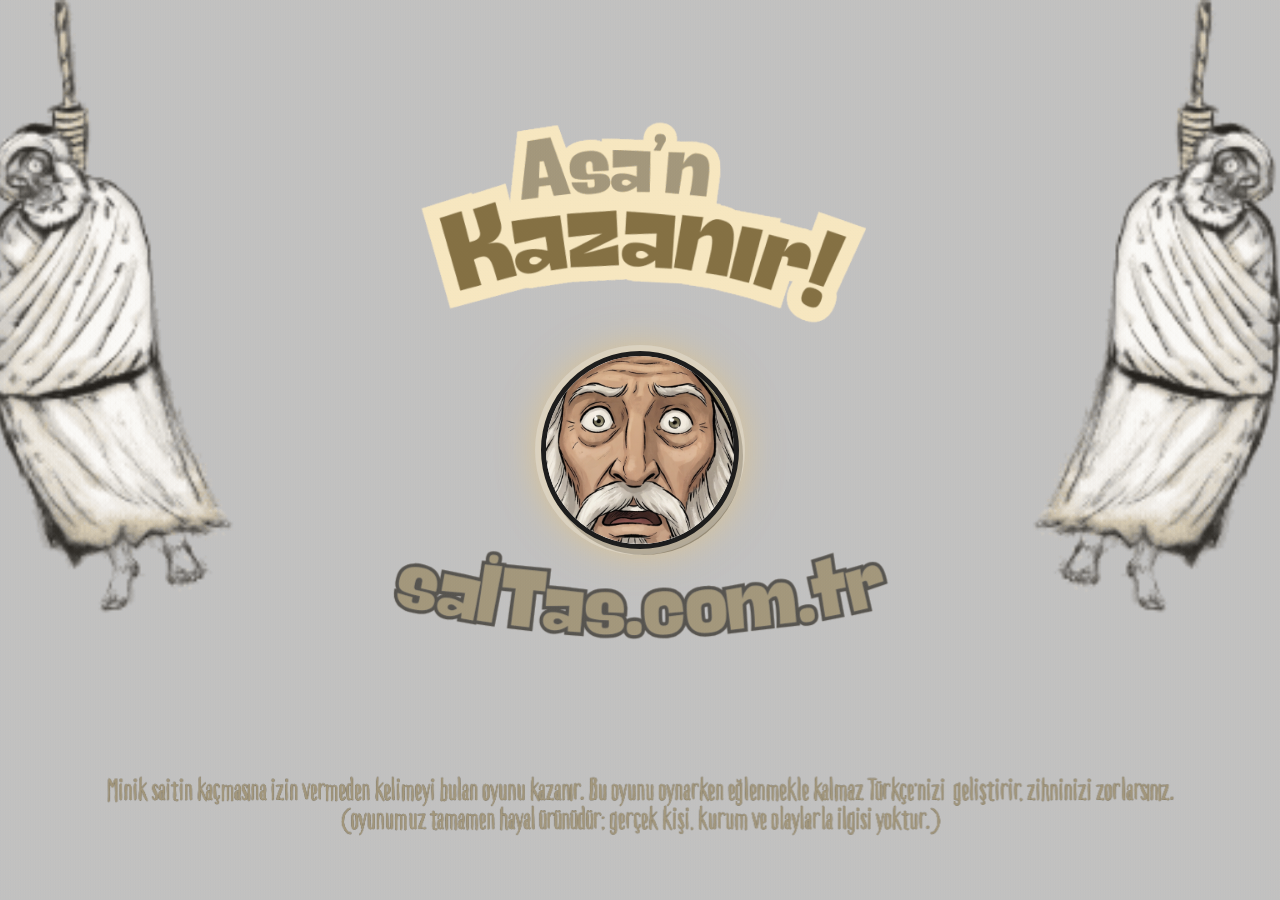
==== index.html @ ce89f60e "v1.6.0: Site dosyaları repo köküne taşındı, md dosyaları repodan çıkarıldı - public/ içeriği köke ta" ====
<!doctype html>
<html lang="tr" data-theme="dark">
<head>
  <meta charset="utf-8">
  <meta name="viewport" content="width=device-width, initial-scale=1, viewport-fit=cover">
  <!-- Güvenlik: sadece kendi dosyalarımız + Google Fonts. Satır içi script yok.
       (frame-ancestors meta'da çalışmaz; .htaccess başlığında tanımlı) -->
  <meta http-equiv="Content-Security-Policy"
        content="default-src 'self'; script-src 'self'; style-src 'self' https://fonts.googleapis.com; font-src 'self' https://fonts.gstatic.com; img-src 'self' data:; media-src 'self'; connect-src 'self'; object-src 'none'; base-uri 'self'; form-action 'self'">
  <meta name="referrer" content="no-referrer">
  <meta name="theme-color" content="#25352f">

  <!-- ================================================================
       SEKME / GOOGLE / PAYLAŞIM AYARLARI  (burayı sen düzenleyebilirsin)
       Google ve WhatsApp sayfadaki JavaScript'i çalıştırmaz; bu yüzden bu
       bilgiler config.js'te değil, burada durmak zorunda.
       Sadece content="..." ve href="..." içindeki metinleri değiştir.
       Ayrıntılı anlatım: GORSEL-REHBERI.md → "Sekme ve Google".
       ================================================================ -->

  <!-- 1) Sekmede ve Google sonucunda görünen başlık (en fazla ~60 karakter) -->
  <title>saİTas</title>

  <!-- 2) Google'da başlığın altında çıkan açıklama (en fazla ~155 karakter) -->
  <meta name="description" content="saİTas; Asanın kazandığı, adam asmacanın geliştirilmiş ve ücretsiz bir versiyonu.">

  <!-- 3) Sekme simgesi (favicon): kare, şeffaf PNG, 512×512 → images/favicon.png
          Kendi dosyanı koyunca alttaki iki satırı silip yorumdaki iki satırı aç. -->
  <link rel="icon" href="images/favicon.svg" type="image/svg+xml">
  <link rel="apple-touch-icon" href="images/favicon.svg">
  <!-- <link rel="icon" href="images/favicon.png" type="image/png"> -->
  <!-- <link rel="apple-touch-icon" href="images/favicon.png"> -->

  <!-- 4) WhatsApp / Facebook / X'te link paylaşınca çıkan kart.
          Görsel: 1200×630 PNG/JPG → images/paylasim.png
          Alan adı: saitas.com.tr (değişirse 3 yerde değiştir, https:// kalsın). -->
  <link rel="canonical" href="https://saitas.com.tr/">
  <meta property="og:type" content="website">
  <meta property="og:locale" content="tr_TR">
  <meta property="og:url" content="https://saitas.com.tr/">
  <meta property="og:title" content="saİTas">
  <meta property="og:description" content="saİTas; Asanın kazandığı, adam asmacanın geliştirilmiş ve ücretsiz bir versiyonu.">
  <meta property="og:image" content="https://saitas.com.tr/images/paylasim.png">
  <meta name="twitter:card" content="summary_large_image">
  <!-- ================================================================ -->

  <link rel="preconnect" href="https://fonts.googleapis.com">
  <link rel="preconnect" href="https://fonts.gstatic.com" crossorigin>
  <link rel="stylesheet" href="https://fonts.googleapis.com/css2?family=Kalam:wght@400;700&family=Patrick+Hand&display=swap">
  <link rel="stylesheet" href="css/style.css">

  <!-- Tema, sayfa çizilmeden önce uygulanır (göz kırpmayı önler) -->
  <script src="js/theme-init.js"></script>
  <script src="js/config.js" defer></script>
  <script src="js/util.js" defer></script>
  <script src="js/audio.js" defer></script>
  <script src="js/hangman.js" defer></script>
  <script src="js/game.js" defer></script>
</head>
<body>
  <!-- Ortak kalem / marker titreme filtreleri (klavye işaretleri ve ikonlar kullanır) -->
  <svg class="svg-defs" aria-hidden="true" focusable="false">
    <filter id="mk-rough" x="-20%" y="-20%" width="140%" height="140%">
      <feTurbulence type="fractalNoise" baseFrequency="0.035" numOctaves="2" seed="8"/>
      <feDisplacementMap in="SourceGraphic" scale="8"/>
    </filter>
    <filter id="ic-rough" x="-20%" y="-20%" width="140%" height="140%">
      <feTurbulence type="fractalNoise" baseFrequency="0.25" numOctaves="2" seed="4"/>
      <feDisplacementMap in="SourceGraphic" scale="1.1"/>
    </filter>
  </svg>

  <!-- ================= ÜST BANNER ================= -->
  <header class="banner" id="banner">
    <img class="banner-logo" id="logo" alt="Adam Asmaca logosu">
  </header>

  <!-- Sağ üst: ses + tema -->
  <div class="top-controls" id="top-controls">
    <!-- Ses modu: data-mode = all | fx | mute → CSS ilgili ikonu gösterir -->
    <button type="button" class="round-btn sound-btn" id="btn-sound" data-mode="all" aria-label="Ses modu">
      <svg class="round-btn-icon icon-all" viewBox="0 0 24 24" aria-hidden="true">
        <path d="M3.5 9.3h3.8l4.6-4v13.4l-4.6-4H3.5z"/>
        <path d="M15.3 9.2c1.3 1.6 1.3 4 0 5.6M18 6.6c2.6 3 2.6 7.8 0 10.8"/>
      </svg>
      <svg class="round-btn-icon icon-fx" viewBox="0 0 24 24" aria-hidden="true">
        <path d="M6 16.6V11a6 6 0 0 1 12-.1v5.7l1.6 1.6H4.4z"/>
        <path d="M10 20.6c.6 1.2 3.4 1.2 4 0M12 3.2v1.6"/>
      </svg>
      <svg class="round-btn-icon icon-mute" viewBox="0 0 24 24" aria-hidden="true">
        <path d="M3.5 9.3h3.8l4.6-4v13.4l-4.6-4H3.5z"/>
        <path d="M15.6 9.4l5 5.2M20.6 9.3l-5 5.3"/>
      </svg>
    </button>
    <button type="button" class="round-btn theme-btn" id="btn-theme" aria-label="Temayı değiştir">
      <svg class="round-btn-icon theme-icon-sun" viewBox="0 0 24 24" aria-hidden="true">
        <path d="M12 7.6c2.6-.1 4.5 2 4.4 4.5-.1 2.5-2.1 4.4-4.5 4.3-2.5-.1-4.3-2.1-4.2-4.5.1-2.4 2-4.2 4.6-4.1"/>
        <path d="M12 2.4v2.4M12.1 19.2v2.4M2.4 12h2.4M19.2 12.1h2.4M5.2 5.3l1.7 1.7M17.1 17l1.7 1.8M5.2 18.8 7 17.1M17 7l1.8-1.8"/>
      </svg>
      <svg class="round-btn-icon theme-icon-moon" viewBox="0 0 24 24" aria-hidden="true">
        <path d="M19.8 14.6c-4.9 1.9-10.4-1.6-10.6-6.9-.1-1.5.2-2.8.8-3.9-4.4 1.2-6.9 5.6-5.9 9.9 1.1 4.6 5.8 7.4 10.3 6.2 2.5-.7 4.4-2.6 5.4-5.3z"/>
      </svg>
    </button>
  </div>

  <!-- ================= OYUN ================= -->
  <main class="game" id="game" aria-label="Adam asmaca oyunu">
    <section class="panel panel-anim" aria-label="Adam asmaca animasyonu">
      <div class="hangman" id="hangman"></div>
      <!-- Hata sayısı sadece ekran okuyucular için (görselden zaten anlaşılıyor) -->
      <p class="sr-only" id="error-count" aria-live="polite">Hata: 0 / 6</p>
    </section>

    <div class="right-col">
      <section class="panel panel-keys" aria-label="Klavye">
        <div class="keyboard" id="keyboard" role="group" aria-label="Harf klavyesi"></div>
      </section>

      <section class="panel panel-word" aria-label="Kelime ve tahmin">
        <div class="word" id="word" aria-label="Gizli kelime"></div>

        <form class="guess" id="guess-form" autocomplete="off" novalidate>
          <label class="sr-only" for="guess-input">Kelime tahmini</label>
          <input class="guess-input" id="guess-input" type="text" inputmode="text"
                 maxlength="10" spellcheck="false" autocapitalize="characters" autocorrect="off"
                 placeholder="Kelimeyi tahmin et…">
          <button type="submit" class="sketch-btn guess-btn" id="guess-btn">Tahmin Et</button>
        </form>
        <p class="guess-hint" id="guess-hint" aria-live="polite"></p>

        <div class="wrong-guesses">
          <h3 class="wrong-title">Yanlış Tahminler</h3>
          <ul class="wrong-list" id="wrong-list" aria-live="polite"></ul>
        </div>
      </section>
    </div>
  </main>

  <!-- Sabit alt butonlar -->
  <button type="button" class="sketch-btn corner-btn corner-left" id="btn-rules">Kurallar</button>
  <button type="button" class="sketch-btn corner-btn corner-right" id="btn-restart">Yeniden Başlat</button>

  <!-- Uyarı balonu -->
  <div class="toast" id="toast" role="status" aria-live="polite" hidden>
    <span class="toast-text" id="toast-text"></span>
    <button type="button" class="toast-close" id="toast-close" aria-label="Uyarıyı kapat">✕</button>
  </div>

  <!-- ================= GİRİŞ EKRANI ================= -->
  <div class="intro" id="intro">
    <img class="intro-bg" id="intro-bg" alt="" aria-hidden="true">
    <button type="button" class="intro-btn" id="intro-btn" aria-label="Oyunu başlat">
      <img class="intro-btn-img" id="intro-btn-img" alt="">
    </button>
  </div>

  <!-- ================= SONUÇ EKRANI ================= -->
  <div class="result" id="result" role="dialog" aria-modal="true" aria-labelledby="result-word" hidden>
    <div class="result-inner">
      <img class="result-gif" id="result-gif" alt="">
      <p class="result-word" id="result-word"></p>
      <button type="button" class="sketch-btn result-btn" id="result-restart">Yeniden Başlat</button>
    </div>
  </div>

  <!-- ================= KURALLAR ================= -->
  <div class="modal" id="rules-modal" role="dialog" aria-modal="true" aria-labelledby="rules-title" hidden>
    <div class="modal-card">
      <h2 class="modal-title" id="rules-title">Kurallar</h2>
      <div class="rules-content" id="rules-content">Yükleniyor…</div>
      <button type="button" class="sketch-btn modal-close" id="rules-close">Kapat</button>
    </div>
  </div>

  <noscript><p class="noscript">Bu oyun için JavaScript'in açık olması gerekir.</p></noscript>
</body>
</html>
---- css/style.css ----
/* ==========================================================================
   style.css – Adam Asmaca (cartoon / kalem çizimi teması)
   Bölümler: 1 Tema değişkenleri · 2 Temel · 3 Ortak bileşenler · 4 Banner ve
   üst butonlar · 5 Oyun düzeni · 6 Animasyon · 7 Klavye · 8 Kelime ve tahmin ·
   9 Alt butonlar · 10 Giriş · 11 Sonuç · 12 Kurallar · 13 Mobil · 14 Hareket azaltma
   ========================================================================== */

/* === 1. TEMA DEĞİŞKENLERİ =============================================== */
:root {
  /* Açık tema: buruşuk kâğıt + siyah kalem */
  --bg: #efeee9;
  --ink: #1d1d1d;
  --ink-soft: #5d5d5a;
  --panel-bg: rgba(255, 255, 255, 0.35);
  --card-bg: #f7f6f2;
  --green: #1d8a4e;
  --red: #d5323e;
  --accent: #ffb547;             /* turuncu buton */
  --accent-2: #5daeff;           /* mavi buton */
  --glow-1: rgba(255, 166, 40, 0.5);
  --glow-2: rgba(70, 150, 255, 0.5);
  --btn-text: #1d1d1d;
  --sound-bg: #ffffff;           /* ses butonu = temanın tonu */
  --sound-fg: #1d1d1d;
  --theme-bg: #2e2e2e;           /* tema butonu = zıttı */
  --theme-fg: #ffffff;
  --shadow: rgba(0, 0, 0, 0.18);
  --texture:
    url("data:image/svg+xml;utf8,<svg xmlns='http://www.w3.org/2000/svg' width='220' height='220'><filter id='n'><feTurbulence type='fractalNoise' baseFrequency='.85' numOctaves='2' stitchTiles='stitch'/><feColorMatrix values='0 0 0 0 0  0 0 0 0 0  0 0 0 0 0  0 0 0 .07 0'/></filter><rect width='100%25' height='100%25' filter='url(%23n)'/></svg>"),
    radial-gradient(ellipse at 20% 15%, rgba(255, 255, 255, 0.7), transparent 55%),
    radial-gradient(ellipse at 85% 70%, rgba(0, 0, 0, 0.05), transparent 50%),
    radial-gradient(ellipse at 60% 30%, rgba(0, 0, 0, 0.035), transparent 40%);

  /* Ölçüler (masaüstü) */
  --banner-h: 10vh;
  --edge: clamp(12px, 2vw, 28px);
  --gap: clamp(10px, 1.6vw, 22px);
  --round-size: clamp(40px, 6.2vh, 58px);
  --corner-w: clamp(140px, 15vw, 220px);
  --corner-h: clamp(44px, 6.4vh, 60px);
  --corner-fs: clamp(16px, 1.5vw, 22px);
  --key-w: clamp(40px, 4.3vw, 66px);
  --key-h: clamp(40px, 6.6vh, 66px);
  --key-fs: clamp(22px, 2.7vw, 40px);
  --slot-w: clamp(28px, 3.6vw, 58px);
  --slot-h: clamp(40px, 7vh, 70px);
  --slot-fs: clamp(24px, 3vw, 46px);
  --title-fs: clamp(13px, 1.25vw, 18px);
  --wobble: 18px 6px 20px 5px / 5px 20px 6px 18px;
  --wobble-sm: 12px 4px 13px 3px / 3px 13px 4px 12px;
  --t: 0.3s;

  --font-head: 'Kalam', 'Comic Sans MS', 'Chalkboard SE', cursive;
  --font-body: 'Patrick Hand', 'Comic Sans MS', 'Chalkboard SE', cursive;
  color-scheme: light;
}

/* Koyu tema: kara tahta + tebeşir (varsayılan) */
:root[data-theme="dark"] {
  --bg: #26352f;
  --ink: #f1eee3;
  --ink-soft: #b5c0b6;
  --panel-bg: rgba(255, 255, 255, 0.035);
  --card-bg: #2c3d36;
  --green: #86e7a8;
  --red: #ff8585;
  --accent: #f7c35a;
  --accent-2: #7fbeff;
  --glow-1: rgba(247, 195, 90, 0.35);
  --glow-2: rgba(127, 190, 255, 0.35);
  --btn-text: #1d1d1d;
  --sound-bg: #3b3f3d;
  --sound-fg: #f1eee3;
  --theme-bg: #ffffff;
  --theme-fg: #1d1d1d;
  --shadow: rgba(0, 0, 0, 0.35);
  --texture:
    url("data:image/svg+xml;utf8,<svg xmlns='http://www.w3.org/2000/svg' width='220' height='220'><filter id='n'><feTurbulence type='fractalNoise' baseFrequency='.8' numOctaves='2' stitchTiles='stitch'/><feColorMatrix values='0 0 0 0 1  0 0 0 0 1  0 0 0 0 1  0 0 0 .05 0'/></filter><rect width='100%25' height='100%25' filter='url(%23n)'/></svg>"),
    radial-gradient(ellipse at 25% 20%, rgba(255, 255, 255, 0.07), transparent 50%),
    radial-gradient(ellipse at 75% 75%, rgba(255, 255, 255, 0.05), transparent 45%),
    radial-gradient(ellipse at 50% 50%, transparent 55%, rgba(0, 0, 0, 0.35));
  color-scheme: dark;
}

/* === 2. TEMEL ============================================================ */
*, *::before, *::after { box-sizing: border-box; }

html { -webkit-text-size-adjust: 100%; }

body {
  margin: 0;
  min-height: 100vh;
  min-height: 100dvh;
  background-color: var(--bg);
  background-image: var(--texture);
  background-attachment: fixed;
  color: var(--ink);
  font-family: var(--font-body);
  font-size: clamp(16px, 1.2vw, 20px);
  line-height: 1.4;
  overflow-x: hidden;
  transition: background-color var(--t), color var(--t);
}

/* Özel arka plan (config.js → BACKGROUNDS); yoksa temanın dokusu kalır */
:root:not([data-theme="dark"]) { --bg-img: var(--bg-img-light); }
:root[data-theme="dark"] { --bg-img: var(--bg-img-dark); }
:root[data-bg-light]:not([data-theme="dark"]) body,
:root[data-bg-dark][data-theme="dark"] body {
  background-image: var(--bg-img);
  background-size: cover;
  background-position: center;
  background-repeat: no-repeat;
}
button, input { font: inherit; color: inherit; }
button { cursor: pointer; -webkit-tap-highlight-color: transparent; }
img { max-width: 100%; }
[hidden] { display: none !important; }

.sr-only {
  position: absolute; width: 1px; height: 1px; padding: 0; margin: -1px;
  overflow: hidden; clip: rect(0 0 0 0); white-space: nowrap; border: 0;
}

:focus-visible {
  outline: 3px dashed var(--accent-2);
  outline-offset: 3px;
}

.noscript { padding: 2rem; text-align: center; font-size: 1.3rem; }

/* === 3. ORTAK BİLEŞENLER ================================================ */

/* Kalemle çizilmiş bölme: kalın titrek kenar */
.panel {
  position: relative;
  background: var(--panel-bg);
  border: 3px solid var(--ink);
  border-radius: var(--wobble);
  padding: clamp(8px, 1.2vw, 18px);
  transition: background-color var(--t), border-color var(--t);
}

/* Paylaşılan SVG filtre tanımları görünmez */
.svg-defs { position: absolute; width: 0; height: 0; overflow: hidden; }

/* Fotoğraftaki "HEMEN OYNA" tarzı buton */
.sketch-btn {
  position: relative;
  display: inline-flex;
  align-items: center;
  justify-content: center;
  padding: 0.35em 1em;
  border: 4px solid var(--ink);
  border-radius: 10px 6px 11px 5px / 5px 11px 6px 10px;
  background: var(--accent);
  color: var(--btn-text);
  font-family: var(--font-head);
  font-weight: 700;
  letter-spacing: 0.04em;
  line-height: 1.1;
  white-space: nowrap;
  box-shadow: 0 0 22px var(--glow-1), 3px 4px 0 var(--shadow);
  transition: transform 0.15s ease, box-shadow 0.15s ease, background-color var(--t), border-color var(--t);
}
.sketch-btn:hover { transform: translateY(-2px) rotate(-0.6deg); }
.sketch-btn:active { transform: translateY(1px); box-shadow: 0 0 12px var(--glow-1), 1px 1px 0 var(--shadow); }
.sketch-btn.is-blue { background: var(--accent-2); box-shadow: 0 0 22px var(--glow-2), 3px 4px 0 var(--shadow); }

/* === 4. BANNER VE ÜST BUTONLAR ========================================== */
/* Banner 3 sütun: [sol boşluk | logo | sağ boşluk (en az butonlar kadar)].
   Yer varsa iki boşluk eşit → logo sayfanın tam ortasında.
   Yer daralınca önce sol boşluk küçülür → logo KÜÇÜLMEDEN sola kayar,
   sağ üst butonlarla asla çakışmaz. */
.banner {
  --banner-reserve: calc(var(--round-size) * 2 + 10px + var(--edge) + 10px);
  height: var(--banner-h);
  min-height: 48px;
  width: 100%;
  display: grid;
  grid-template-columns: minmax(var(--edge), 1fr) auto minmax(var(--banner-reserve), 1fr);
  grid-template-rows: 100%;
  align-items: center;
  padding: 4px 0;
  transition: opacity var(--t);
}
/* Logo her zaman banner yüksekliğinde (oranı korunur). Sadece ekran logodan
   bile darsa (çok küçük telefon) mecburen küçülür. */
.banner-logo {
  grid-column: 2;
  display: block;
  height: 100%;
  width: auto;
  max-width: calc(100vw - var(--edge) - var(--banner-reserve));
  object-fit: contain;
}
/* Logo dosyası bulunamazsa gösterilen yazı */
.banner-fallback {
  grid-column: 2;
  font-family: var(--font-head);
  font-weight: 700;
  font-size: clamp(20px, 4.5vh, 44px);
  letter-spacing: 0.12em;
  white-space: nowrap;
}

.top-controls {
  position: fixed;
  z-index: 20;
  top: max(24px, calc(var(--banner-h) / 2));
  right: var(--edge);
  display: flex;
  gap: 10px;
  transform: translateY(-50%);
  transition: opacity var(--t), visibility var(--t);
}

/* Ses / tema: Kurallar ve Yeniden Başlat ile aynı el çizimi buton dili */
.round-btn {
  position: relative;
  width: var(--round-size);
  height: var(--round-size);
  border: 4px solid var(--ink);
  border-radius: 12px 7px 13px 6px / 6px 13px 7px 12px;
  display: grid;
  place-items: center;
  padding: 0;
  transition: transform 0.18s ease, background-color var(--t), color var(--t), border-color var(--t), opacity var(--t);
}
.round-btn:nth-child(2) { border-radius: 7px 13px 6px 12px / 12px 6px 13px 7px; }
/* Büyürken merkezden büyür → dikey hiza bozulmaz */
.round-btn:hover { transform: scale(1.1) rotate(-3deg); }
.round-btn:active { transform: scale(0.95); }
/* Görünenden geniş dokunma alanı */
.round-btn::after { content: ''; position: absolute; inset: -5px; }

.round-btn-icon {
  width: 64%;
  height: 64%;
  fill: none;
  stroke: currentColor;
  stroke-width: 2.3;
  stroke-linecap: round;
  stroke-linejoin: round;
  filter: url(#ic-rough);
  overflow: visible;
}

.sound-btn {
  background: var(--sound-bg);
  color: var(--sound-fg);
  box-shadow: 0 0 18px var(--glow-2), 3px 4px 0 var(--shadow);
}
.sound-btn.is-mute { opacity: 0.55; }
.sound-btn:not([data-mode="all"]) .icon-all,
.sound-btn:not([data-mode="fx"]) .icon-fx,
.sound-btn:not([data-mode="mute"]) .icon-mute { display: none; }

.theme-btn {
  background: var(--theme-bg);
  color: var(--theme-fg);
  box-shadow: 0 0 18px var(--glow-1), 3px 4px 0 var(--shadow);
}
/* Koyu temadayken güneş (açığa geç), açık temadayken ay (koyuya geç) */
:root[data-theme="dark"] .theme-icon-moon,
:root:not([data-theme="dark"]) .theme-icon-sun { display: none; }

/* === 5. OYUN DÜZENİ ====================================================== */
.game {
  display: grid;
  grid-template-columns: minmax(240px, 36%) 1fr;
  gap: var(--gap);
  padding: var(--gap) var(--edge) calc(var(--corner-h) + var(--edge) * 2);
  min-height: calc(100dvh - max(48px, var(--banner-h)));
  transition: opacity var(--t), visibility var(--t);
}

.right-col {
  display: flex;
  flex-direction: column;
  gap: var(--gap);
  min-width: 0;
}

.panel-anim {
  display: flex;
  flex-direction: column;
  min-height: 0;
}

.panel-word {
  flex: 1;
  display: flex;
  flex-direction: column;
  align-items: center;
  justify-content: center;
  gap: clamp(6px, 1.4vh, 16px);
}

/* === 6. ANİMASYON ======================================================== */
.hangman {
  position: relative;
  flex: 1;
  min-height: 0;
  display: flex;
  align-items: flex-end;
  justify-content: center;
}

/* Mutlak konum: SVG kendi doğal yüksekliğiyle bölmeyi büyütmesin */
.hm-svg { position: absolute; inset: 0; width: 100%; height: 100%; overflow: visible; }

.hm-stroke {
  fill: none;
  stroke: var(--ink);
  stroke-width: 4.5;
  stroke-linecap: round;
  stroke-linejoin: round;
  stroke-dasharray: 1 2;          /* pathLength=1 → çizilme animasyonu */
  stroke-dashoffset: 1;
  transition: stroke-dashoffset var(--hm-ms, 550ms) cubic-bezier(.55, .1, .35, 1) var(--hm-delay, 0ms),
              stroke var(--t);
}
.hm-stroke.is-drawn,
.hm-scene.is-drawn .hm-stroke { stroke-dashoffset: 0; }
.hm-part { stroke-width: 4; }

/* İp + adam: ipin darağacına bağlandığı nokta (170,59) etrafında sallanır.
   Açıyı hangman.js verir (hata sayısıyla artar, config.js → HANGMAN.sway). */
.hm-swing {
  transform-box: view-box;
  transform-origin: 170px 59px;
}

/* frames modu */
.hm-frame {
  position: absolute;
  inset: 0;
  width: 100%;
  height: 100%;
  object-fit: contain;
  opacity: 0;
  transition: opacity var(--hm-ms, 550ms) ease;
}
.hm-frame.is-active { opacity: 1; }

/* sequence ve video modu: bölmeyi doldurur, oranı korur */
.hm-seq,
.hm-video {
  position: absolute;
  inset: 0;
  width: 100%;
  height: 100%;
  object-fit: contain;
}

/* sprite modu: kare oranında, bölmeye sığan kutu; darağacı ve adam üst üste.
   container-type → kutu bölmenin hem enine hem boyuna göre küçülür (cqw/cqh) */
.hangman[data-mode="sprite"] { container-type: size; }
.hm-stage {
  position: absolute;
  left: 50%;
  bottom: 0;
  width: min(100cqw, calc(100cqh * var(--hm-ratio, 0.75)));
  aspect-ratio: var(--hm-ratio, 0.75);
  transform: translateX(-50%);
}
.hm-gallows,
.hm-man {
  position: absolute;
  inset: 0;
  width: 100%;
  height: 100%;
}
.hm-gallows { object-fit: fill; }
.hm-man {
  background-repeat: no-repeat;
  will-change: transform;
}

/* config.js → HANGMAN.invertInDark: koyu temada siyah çizgi → beyaz */
:root[data-theme="dark"] .hangman.hm-invert > * { filter: invert(1) hue-rotate(180deg); }

/* === 7. KLAVYE =========================================================== */
.keyboard {
  display: flex;
  flex-wrap: wrap;
  justify-content: center;
  gap: clamp(2px, 0.5vw, 8px) clamp(2px, 0.6vw, 10px);
}

.key {
  position: relative;
  width: var(--key-w);
  height: var(--key-h);
  padding: 0;
  border: 0;
  background: none;
  border-radius: 50%;
  font-family: var(--font-body);
  font-size: var(--key-fs);
  line-height: 1;
  transition: transform 0.15s ease;
}
.key:hover:not(:disabled) { transform: translateY(-4px) rotate(-3deg); }
.key:active:not(:disabled) { transform: translateY(0) scale(0.92); }
.key:disabled { cursor: default; }

.key-letter { position: relative; z-index: 1; transition: opacity var(--t); }
.key.is-used .key-letter { opacity: 0.55; }

.key-mark {
  position: absolute;
  inset: -8%;
  width: 116%;
  height: 116%;
  overflow: visible;
  pointer-events: none;
}
/* Marker darbesi: kalın, yuvarlak uçlu, hafif şeffaf (mürekkep hissi) */
.key-mark path {
  fill: none;
  stroke-width: 8.5;
  stroke-linecap: round;
  stroke-linejoin: round;
  stroke-opacity: 0.85;
  stroke-dasharray: 1 2;
  stroke-dashoffset: 1;
  transition: stroke-dashoffset 0.38s cubic-bezier(.5, .1, .4, 1);
}
.key-mark .mk-x { stroke-width: 8; }
.key-mark .mk-circle { stroke: var(--green); }
.key-mark .mk-x { stroke: var(--red); }
.key-mark .mk-x2 { transition-delay: 0.15s; }
.key.is-correct .mk-circle,
.key.is-wrong .mk-x { stroke-dashoffset: 0; }

/* === 8. KELİME VE TAHMİN ================================================= */
.word {
  display: flex;
  flex-wrap: nowrap;
  justify-content: center;
  gap: clamp(4px, 0.9vw, 14px);
  max-width: 100%;
}

.slot {
  position: relative;
  width: var(--slot-w);
  height: var(--slot-h);
  display: flex;
  align-items: flex-end;
  justify-content: center;
  padding-bottom: 10px;
  font-family: var(--font-head);
  font-weight: 700;
  font-size: var(--slot-fs);
  line-height: 1;
}
/* El çizimi alt çizgi (renk temadan gelir, şekil maskeden) */
.slot::after {
  content: '';
  position: absolute;
  left: 0;
  right: 0;
  bottom: 0;
  height: 9px;
  background: var(--ink);
  -webkit-mask: url("data:image/svg+xml;utf8,<svg xmlns='http://www.w3.org/2000/svg' viewBox='0 0 100 12' preserveAspectRatio='none'><path d='M3 7 C 22 4, 40 9, 60 6 S 88 5, 97 7' stroke='black' stroke-width='4.5' fill='none' stroke-linecap='round'/></svg>") center / 100% 100% no-repeat;
          mask: url("data:image/svg+xml;utf8,<svg xmlns='http://www.w3.org/2000/svg' viewBox='0 0 100 12' preserveAspectRatio='none'><path d='M3 7 C 22 4, 40 9, 60 6 S 88 5, 97 7' stroke='black' stroke-width='4.5' fill='none' stroke-linecap='round'/></svg>") center / 100% 100% no-repeat;
  transition: background-color var(--t);
}
.slot:nth-child(even)::after { transform: scaleX(-1); }

.slot-letter {
  opacity: 0;
  transform: translateY(10px) scale(0.5) rotate(-8deg);
  transition: opacity 0.3s ease, transform 0.35s cubic-bezier(.3, 1.6, .5, 1);
}
.slot.is-open .slot-letter { opacity: 1; transform: none; }

.guess {
  display: flex;
  gap: 10px;
  width: min(100%, 520px);
}
.guess-input {
  flex: 1;
  min-width: 0;
  height: clamp(42px, 6vh, 54px);
  padding: 0 14px;
  border: 3px solid var(--ink);
  border-radius: var(--wobble-sm);
  background: var(--panel-bg);
  font-family: var(--font-body);
  font-size: clamp(18px, 1.6vw, 24px);
  letter-spacing: 0.12em;
  text-transform: uppercase;          /* lang="tr" → i → İ doğru */
  transition: border-color var(--t), background-color var(--t);
}
.guess-input::placeholder { color: var(--ink-soft); letter-spacing: 0.02em; text-transform: none; opacity: 1; }
.guess-input:focus { outline: none; border-color: var(--accent-2); }
.guess-btn {
  height: clamp(42px, 6vh, 54px);
  font-size: clamp(16px, 1.4vw, 21px);
  border-width: 3px;
}

.guess-hint {
  margin: 0;
  min-height: 1.2em;
  font-size: 0.9em;
  color: var(--red);
  text-align: center;
}
.guess-hint:empty { min-height: 0; }

.wrong-guesses {
  display: flex;
  flex-wrap: wrap;
  align-items: center;
  justify-content: center;
  gap: 6px 10px;
  max-width: 100%;
}
.wrong-title {
  margin: 0;
  font-family: var(--font-head);
  font-size: var(--title-fs);
  font-weight: 700;
  color: var(--ink-soft);
}
.wrong-list {
  list-style: none;
  margin: 0;
  padding: 0;
  display: flex;
  flex-wrap: wrap;
  justify-content: center;
  gap: 6px;
}
.wrong-list:empty::before { content: '—'; color: var(--ink-soft); }
.wrong-list li {
  padding: 1px 10px;
  border: 2px solid var(--red);
  border-radius: var(--wobble-sm);
  color: var(--red);
  font-size: 0.95em;
  letter-spacing: 0.06em;
  text-decoration: line-through;
  text-decoration-thickness: 2px;
  animation: pop-in 0.3s cubic-bezier(.3, 1.6, .5, 1);
}
@keyframes pop-in {
  from { transform: scale(0.4) rotate(-6deg); opacity: 0; }
  to { transform: none; opacity: 1; }
}

/* Uyarı balonu */
.toast {
  position: fixed;
  z-index: 30;
  top: calc(max(48px, var(--banner-h)) + 8px);
  left: 50%;
  transform: translateX(-50%);
  display: flex;
  align-items: center;
  gap: 10px;
  max-width: min(92vw, 560px);
  padding: 8px 12px 8px 16px;
  background: var(--card-bg);
  border: 3px solid var(--red);
  border-radius: var(--wobble-sm);
  box-shadow: 3px 4px 0 var(--shadow);
  animation: pop-in 0.3s ease;
}
.toast-close {
  flex: none;
  width: 32px;
  height: 32px;
  border: 0;
  background: none;
  font-size: 18px;
}

/* === 9. ALT SABİT BUTONLAR ============================================== */
.corner-btn {
  position: fixed;
  z-index: 20;
  bottom: var(--edge);
  width: var(--corner-w);
  height: var(--corner-h);
  font-size: var(--corner-fs);
  transition: transform 0.15s ease, opacity var(--t), visibility var(--t), background-color var(--t);
}
.corner-left { left: var(--edge); background: var(--accent-2); box-shadow: 0 0 22px var(--glow-2), 3px 4px 0 var(--shadow); }
.corner-right { right: var(--edge); }

/* Sonuç ekranı açıkken oyun ekranındaki her şey gizli ve etkisiz */
body.is-over .banner,
body.is-over .game,
body.is-over .top-controls,
body.is-over .corner-btn,
body.is-over .toast {
  opacity: 0;
  visibility: hidden;
  pointer-events: none;
}

/* === 10. GİRİŞ EKRANI =================================================== */
.intro {
  position: fixed;
  inset: 0;
  z-index: 60;
  display: grid;
  place-items: center;
  background: #111;
  transition: opacity 0.5s ease, visibility 0.5s ease;
}
.intro.is-leaving { opacity: 0; visibility: hidden; }
.intro-bg {
  position: absolute;
  inset: 0;
  width: 100%;
  height: 100%;
  max-width: none;
  object-fit: cover;
}
/* Görsellere karartma / soldurma uygulanmaz; gerekirse görselin kendisi soldurulur */
.intro-btn {
  position: relative;
  /* Boyut, arka plan görselinin ekranda kapladığı yüksekliğe bağlı:
     cover ile görsel yüksekliği = max(ekran yüksekliği, ekran genişliği × 9/16).
     --intro-btn-ratio: bu yüksekliğin ne kadarını kaplasın (0.22 = %22).
     Arka plan görselindeki yazılar arasındaki boşluğa göre ayarlanır. */
  --intro-btn-ratio: 0.22;
  width: max(110px, calc(max(100vh, 56.25vw) * var(--intro-btn-ratio)));
  width: max(110px, calc(max(100dvh, 56.25vw) * var(--intro-btn-ratio)));
  aspect-ratio: 1;
  border-radius: 50%;
  border: 5px solid #1d1d1d;
  background: #fff;
  display: grid;
  place-items: center;
  padding: 0;
  overflow: hidden;
  box-shadow: 0 0 0 6px rgba(255, 255, 255, 0.25), 0 0 40px rgba(255, 200, 90, 0.55), 4px 6px 0 rgba(0, 0, 0, 0.35);
  transition: transform 0.2s ease;
  animation: intro-bob 2.8s ease-in-out infinite;
}
.intro-btn:hover { transform: scale(1.07) rotate(-3deg); }
/* Görsel daireyi tamamen kaplar; köşeleri daire dışında kalıp kırpılır */
.intro-btn-img {
  display: block;
  width: 100%;
  height: 100%;
  max-width: none;
  object-fit: cover;
}
@keyframes intro-bob {
  0%, 100% { translate: 0 0; }
  50% { translate: 0 -6px; }
}

/* === 11. SONUÇ EKRANI =================================================== */
.result {
  position: fixed;
  inset: 0;
  z-index: 50;
  display: grid;
  place-items: center;
  padding: 16px;
  background: #000;
  opacity: 0;
  transition: opacity 0.45s ease;
}
.result.is-visible { opacity: 1; }
.result-inner {
  display: flex;
  flex-direction: column;
  align-items: center;
  gap: clamp(10px, 2.4vh, 24px);
  max-width: 100%;
}
.result-gif {
  width: auto;
  max-width: min(800px, 90vw);
  max-height: 55vh;
  max-height: 55dvh;
  border-radius: var(--wobble);
  transform: scale(0.82);
  opacity: 0;
  transition: transform 0.6s cubic-bezier(.3, 1.3, .5, 1), opacity 0.5s ease;
}
.result-word {
  margin: 0;
  font-family: var(--font-head);
  font-weight: 700;
  font-size: clamp(24px, 4.6vw, 50px);
  letter-spacing: 0.14em;
  line-height: 1.4;          /* İ, Ö, Ü noktaları görselin üstüne binmesin */
  padding-top: 0.15em;
  text-align: center;
  word-break: break-all;
  text-shadow: 3px 3px 0 rgba(0, 0, 0, 0.6);
}
.result-word.is-win { color: #86e7a8; }
.result-word.is-lose { color: #ff8585; }
.result-btn {
  height: clamp(48px, 7vh, 62px);
  font-size: clamp(18px, 2vw, 26px);
  padding: 0 1.4em;
  border-color: #1d1d1d;
}
.result-word,
.result-btn {
  opacity: 0;
  transform: translateY(26px);
  transition: transform 0.5s ease, opacity 0.5s ease;
}
.result.is-visible .result-gif { transform: scale(1); opacity: 1; transition-delay: 0.1s; }
.result.is-visible .result-word { transform: none; opacity: 1; transition-delay: 0.35s; }
.result.is-visible .result-btn { transform: none; opacity: 1; transition-delay: 0.55s; }
.result.is-visible .result-btn:hover { transform: translateY(-2px) rotate(-0.6deg); transition-delay: 0s; }

/* === 12. KURALLAR PENCERESİ ============================================= */
.modal {
  position: fixed;
  inset: 0;
  z-index: 45;
  display: grid;
  place-items: center;
  padding: 16px;
  background: rgba(0, 0, 0, 0.7);
  opacity: 0;
  transition: opacity 0.3s ease;
}
.modal.is-open { opacity: 1; }
.modal-card {
  display: flex;
  flex-direction: column;
  width: min(640px, 100%);
  max-height: 86vh;
  max-height: 86dvh;
  padding: clamp(16px, 3vw, 30px);
  background-color: var(--card-bg);
  background-image: var(--texture);
  color: var(--ink);
  border: 4px solid var(--ink);
  border-radius: var(--wobble);
  box-shadow: 6px 8px 0 rgba(0, 0, 0, 0.35);
  transform: translateY(24px) scale(0.94) rotate(-1deg);
  transition: transform 0.35s cubic-bezier(.3, 1.4, .5, 1);
}
.modal.is-open .modal-card { transform: none; }
.modal-title {
  margin: 0 0 10px;
  font-family: var(--font-head);
  font-size: clamp(26px, 3vw, 36px);
  text-align: center;
}
.rules-content {
  flex: 1;
  min-height: 0;
  overflow-y: auto;
  overscroll-behavior: contain;
  padding-right: 6px;
  font-size: clamp(17px, 1.3vw, 20px);
}
.rules-content p { margin: 0 0 0.8em; }
.rules-content h3, .rules-content h4, .rules-content h5 { font-family: var(--font-head); margin: 0.6em 0 0.3em; }
.rules-content ul { margin: 0 0 0.8em; padding-left: 1.3em; }
.rules-content strong { color: var(--accent); }
:root:not([data-theme="dark"]) .rules-content strong { color: #b4560a; }
.rules-error { color: var(--red); }
.modal-close {
  align-self: center;
  margin-top: 14px;
  height: 48px;
  font-size: 20px;
  padding: 0 1.6em;
}

/* === 13. MOBİL ========================================================== */

/* Telefon / tablet dikey: tek sütun, her şey mümkün olduğunca tek ekranda */
@media (orientation: portrait) and (max-width: 900px) {
  :root {
    --banner-h: 8vh;
    --edge: 12px;
    --gap: 8px;
    --round-size: 42px;
    --corner-w: calc(50vw - 18px);
    --corner-h: 46px;
    --corner-fs: 17px;
    --key-w: clamp(36px, 10.4vw, 52px);
    --key-h: clamp(40px, 5.6vh, 52px);
    --key-fs: clamp(22px, 6.4vw, 32px);
    --slot-w: clamp(22px, 7.4vw, 50px);
    --slot-h: clamp(36px, 6vh, 56px);
    --slot-fs: clamp(22px, 6.6vw, 38px);
    --title-fs: 13px;
  }
  .corner-btn { max-width: 260px; }
  .banner { min-height: 50px; }
  .top-controls { top: max(25px, calc(var(--banner-h) / 2)); }
  .game {
    grid-template-columns: 1fr;
    /* Animasyon en az ~24dvh, ekranda boş yer kalırsa onu doldurur */
    grid-template-rows: minmax(clamp(110px, 21dvh, 300px), 1fr) auto;
    min-height: calc(100dvh - max(50px, var(--banner-h)));
    padding-top: 8px;
    padding-bottom: calc(var(--corner-h) + var(--edge) * 2);
  }
  .panel { padding: 6px 8px 8px; }
  .panel-anim { max-height: 46dvh; }
  .panel-word { gap: 6px; }
  .guess-input, .guess-btn { height: 42px; }
}

/* Telefon yatay: iki sütun korunur, her şey küçülür, banner incelir */
@media (orientation: landscape) and (max-height: 540px) {
  :root {
    --banner-h: 10vh;
    --edge: 10px;
    --gap: 6px;
    --round-size: 36px;
    --corner-w: clamp(120px, 20vw, 170px);
    --corner-h: 38px;
    --corner-fs: 15px;
    --key-w: clamp(32px, 4.6vw, 44px);
    --key-h: clamp(32px, 8.6vh, 42px);
    --key-fs: clamp(19px, 2.8vw, 26px);
    --slot-w: clamp(20px, 3.4vw, 40px);
    --slot-h: clamp(30px, 9vh, 44px);
    --slot-fs: clamp(19px, 3.2vw, 30px);
    --title-fs: 12px;
  }
  .banner { min-height: 40px; padding-top: 2px; padding-bottom: 2px; }
  .top-controls { top: max(20px, calc(var(--banner-h) / 2)); }
  .game {
    grid-template-columns: minmax(150px, 30%) 1fr;
    min-height: calc(100dvh - max(40px, var(--banner-h)));
    padding-top: 6px;
  }
  .panel { padding: 4px 8px 6px; }
  .panel-word { gap: 4px; }
  .guess-input, .guess-btn { height: 36px; }
  .guess-input { font-size: 17px; }
  .guess-btn { font-size: 15px; }
  .slot { padding-bottom: 7px; }
  .slot::after { height: 7px; }
  .wrong-list li { font-size: 0.85em; }
}

/* Çok dar ekran (≤ 360px) */
@media (max-width: 360px) {
  :root { --corner-fs: 15px; }
  .guess-btn { padding: 0 0.6em; }
}

/* === 14. HAREKET AZALTMA =================================================
   Windows'ta "Animasyon efektleri" kapalıysa tarayıcı bu sorguyu tetikler.
   Oyunun geri bildirim animasyonları (çizim, daire/çarpı, sonuç ekranı) kısa ve
   oyunun parçası olduğu için KAPATILMAZ; sadece sürekli dönen süs hareketleri durur. */
@media (prefers-reduced-motion: reduce) {
  .intro-btn { animation: none; }
}
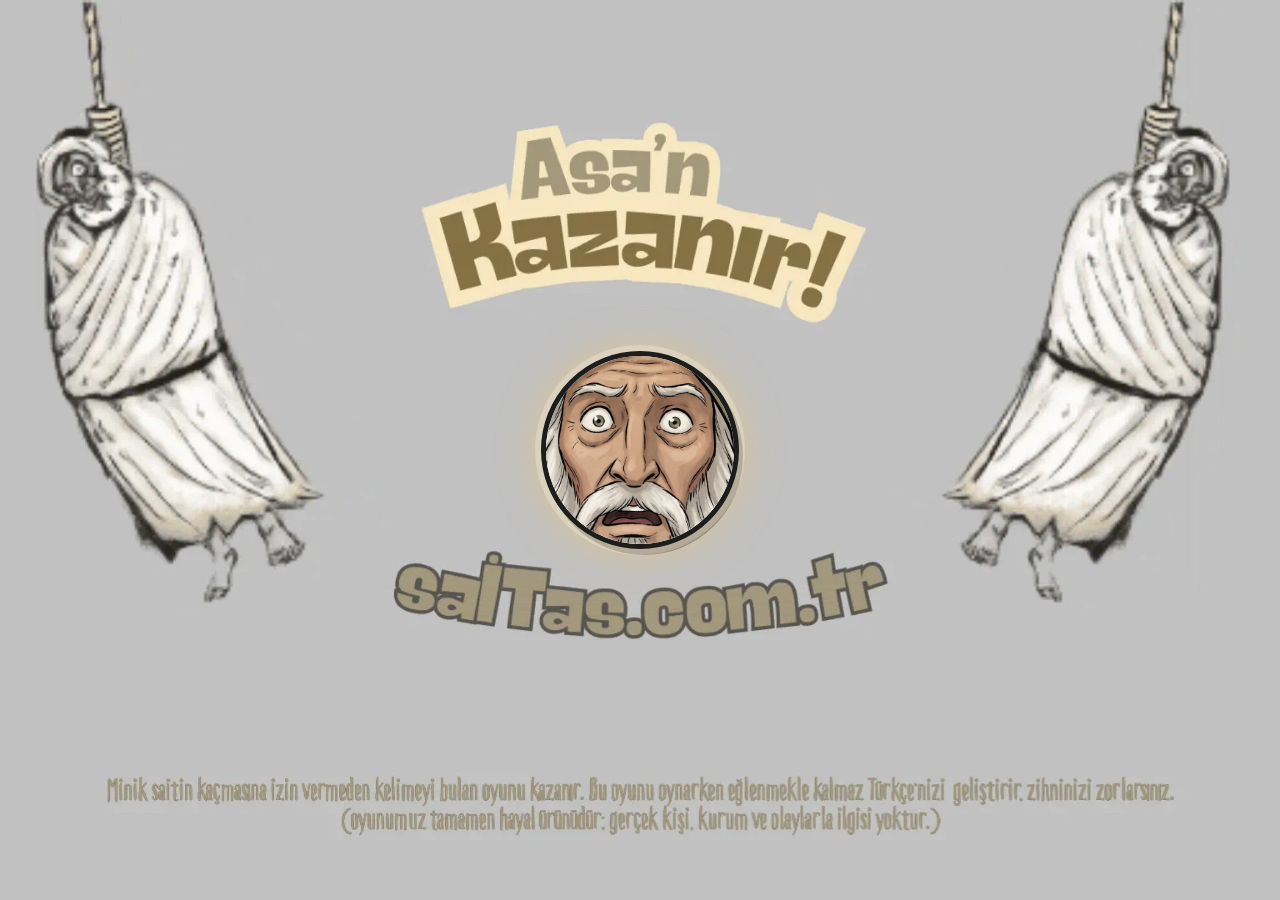
==== commit ac916080: "v1.11.0: Öneri kutusu, %30 tahmin cezası, hızlı gezgin, kalem kaydırma çubuğu - Sağ üstte öneri kutu" ====
--- a/index.html
+++ b/index.html
@@ -55,6 +55,7 @@
   <script src="js/util.js" defer></script>
   <script src="js/audio.js" defer></script>
   <script src="js/hangman.js" defer></script>
+  <script src="js/tour.js" defer></script>
   <script src="js/game.js" defer></script>
 </head>
 <body>
@@ -75,7 +76,7 @@
     <img class="banner-logo" id="logo" alt="Adam Asmaca logosu">
   </header>
 
-  <!-- Sağ üst: ses + tema -->
+  <!-- Sağ üst: ses + tema + öneri kutusu -->
   <div class="top-controls" id="top-controls">
     <!-- Ses modu: data-mode = all | fx | mute → CSS ilgili ikonu gösterir -->
     <button type="button" class="round-btn sound-btn" id="btn-sound" data-mode="all" aria-label="Ses modu">
@@ -99,6 +100,14 @@
       </svg>
       <svg class="round-btn-icon theme-icon-moon" viewBox="0 0 24 24" aria-hidden="true">
         <path d="M19.8 14.6c-4.9 1.9-10.4-1.6-10.6-6.9-.1-1.5.2-2.8.8-3.9-4.4 1.2-6.9 5.6-5.9 9.9 1.1 4.6 5.8 7.4 10.3 6.2 2.5-.7 4.4-2.6 5.4-5.3z"/>
+      </svg>
+    </button>
+    <!-- Öneri kutusu: el çizimi konuşma balonu + kalem çizgileri -->
+    <button type="button" class="round-btn feedback-btn" id="btn-feedback"
+            aria-label="Öneri ve istek gönder" title="Öneri ve istek gönder" aria-haspopup="dialog">
+      <svg class="round-btn-icon" viewBox="0 0 24 24" aria-hidden="true">
+        <path d="M4.2 5.6c4.9-1.2 10.6-1.1 15.6.1.6 3 .7 6.2.1 9.2-3.3.8-6.6 1-9.8.8l-4.6 3.8.6-4.2c-.8-.2-1.4-.3-2-.5-.6-3-.6-6.1.1-9.2z"/>
+        <path d="M7.8 9.4h8.3M7.9 12.2h5.4"/>
       </svg>
     </button>
   </div>
@@ -127,6 +136,8 @@
           <button type="submit" class="sketch-btn guess-btn" id="guess-btn">Tahmin Et</button>
         </form>
         <p class="guess-hint" id="guess-hint" aria-live="polite"></p>
+        <!-- Metin game.js'te config'teki olasılıkla doldurulur -->
+        <p class="guess-note" id="guess-note"></p>
 
         <div class="wrong-guesses">
           <h3 class="wrong-title">Yanlış Tahminler</h3>
@@ -167,8 +178,65 @@
   <div class="modal" id="rules-modal" role="dialog" aria-modal="true" aria-labelledby="rules-title" hidden>
     <div class="modal-card">
       <h2 class="modal-title" id="rules-title">Kurallar</h2>
-      <div class="rules-content" id="rules-content">Yükleniyor…</div>
-      <button type="button" class="sketch-btn modal-close" id="rules-close">Kapat</button>
+      <div class="rules-content sketch-scroll" id="rules-content">Yükleniyor…</div>
+      <div class="modal-actions">
+        <button type="button" class="sketch-btn is-blue modal-close" id="rules-tour">Turu İzle</button>
+        <button type="button" class="sketch-btn modal-close" id="rules-close">Kapat</button>
+      </div>
+    </div>
+  </div>
+
+  <!-- ================= ÖNERİ KUTUSU ================= -->
+  <div class="modal" id="feedback-modal" role="dialog" aria-modal="true" aria-labelledby="feedback-title" hidden>
+    <div class="modal-card feedback-card">
+      <h2 class="modal-title" id="feedback-title">Öneri Kutusu</h2>
+      <form class="feedback-form sketch-scroll" id="feedback-form" autocomplete="off" novalidate>
+        <p class="feedback-intro">Oyunla ilgili bir fikrin, isteğin ya da bulduğun bir hata mı var?</p>
+
+        <label class="feedback-label" for="feedback-category">Konu</label>
+        <select class="feedback-field feedback-select" id="feedback-category" required>
+          <option value="oneri">Öneri / istek</option>
+          <option value="hata">Hata bildirimi</option>
+          <option value="kelime">Kelime önerisi</option>
+          <option value="diger">Diğer</option>
+        </select>
+
+        <label class="feedback-label" for="feedback-message">Mesajın</label>
+        <textarea class="feedback-field feedback-text" id="feedback-message" rows="5"
+                  minlength="10" maxlength="1000" required spellcheck="true"
+                  placeholder="Buraya yaz… (en az 10, en fazla 1000 karakter)"></textarea>
+        <p class="feedback-count" id="feedback-count" aria-live="off">0 / 1000</p>
+
+        <!-- Bal küpü: insanlar görmez, botlar doldurur (doluysa kaydedilmez) -->
+        <div class="feedback-hp" aria-hidden="true">
+          <label for="feedback-website">Web sitesi</label>
+          <input type="text" id="feedback-website" name="website" tabindex="-1" autocomplete="off">
+        </div>
+
+        <p class="feedback-status" id="feedback-status" role="status" aria-live="polite"></p>
+        <p class="feedback-privacy">Adın, e-postan ya da IP adresin kaydedilmez; sadece mesajın.</p>
+
+        <div class="feedback-actions">
+          <button type="button" class="sketch-btn is-blue" id="feedback-close">Kapat</button>
+          <button type="submit" class="sketch-btn" id="feedback-send">Gönder</button>
+        </div>
+      </form>
+    </div>
+  </div>
+
+  <!-- ================= HIZLI GEZGİN (ilk ziyaret) ================= -->
+  <div class="tour" id="tour" hidden>
+    <div class="tour-spot" id="tour-spot" aria-hidden="true"></div>
+    <div class="tour-card" id="tour-card" role="dialog" aria-modal="true"
+         aria-labelledby="tour-title" aria-describedby="tour-text">
+      <p class="tour-step" id="tour-step"></p>
+      <h2 class="tour-title" id="tour-title"></h2>
+      <p class="tour-text" id="tour-text" aria-live="polite"></p>
+      <div class="tour-actions">
+        <button type="button" class="tour-skip" id="tour-skip">Turu geç</button>
+        <button type="button" class="sketch-btn is-blue tour-btn" id="tour-prev">Geri</button>
+        <button type="button" class="sketch-btn tour-btn" id="tour-next">İleri</button>
+      </div>
     </div>
   </div>
 
--- a/css/style.css
+++ b/css/style.css
@@ -24,6 +24,9 @@
   --sound-fg: #1d1d1d;
   --theme-bg: #2e2e2e;           /* tema butonu = zıttı */
   --theme-fg: #ffffff;
+  --fb-bg: #f2d06b;              /* öneri butonu: eski kâğıt sarısı */
+  --fb-fg: #3a2a14;
+  --fb-glow: rgba(214, 168, 52, 0.45);
   --shadow: rgba(0, 0, 0, 0.18);
   --texture:
     url("data:image/svg+xml;utf8,<svg xmlns='http://www.w3.org/2000/svg' width='220' height='220'><filter id='n'><feTurbulence type='fractalNoise' baseFrequency='.85' numOctaves='2' stitchTiles='stitch'/><feColorMatrix values='0 0 0 0 0  0 0 0 0 0  0 0 0 0 0  0 0 0 .07 0'/></filter><rect width='100%25' height='100%25' filter='url(%23n)'/></svg>"),
@@ -73,6 +76,9 @@
   --sound-fg: #f1eee3;
   --theme-bg: #ffffff;
   --theme-fg: #1d1d1d;
+  --fb-bg: #8a5a32;              /* öneri butonu: ahşap kahvesi */
+  --fb-fg: #f6e7c8;
+  --fb-glow: rgba(176, 116, 60, 0.45);
   --shadow: rgba(0, 0, 0, 0.35);
   --texture:
     url("data:image/svg+xml;utf8,<svg xmlns='http://www.w3.org/2000/svg' width='220' height='220'><filter id='n'><feTurbulence type='fractalNoise' baseFrequency='.8' numOctaves='2' stitchTiles='stitch'/><feColorMatrix values='0 0 0 0 1  0 0 0 0 1  0 0 0 0 1  0 0 0 .05 0'/></filter><rect width='100%25' height='100%25' filter='url(%23n)'/></svg>"),
@@ -81,6 +87,94 @@
     radial-gradient(ellipse at 50% 50%, transparent 55%, rgba(0, 0, 0, 0.35));
   color-scheme: dark;
 }
+
+/* === DENEME: Koyu tema "sepya" paleti (2026-11-18) ========================
+   1920'ler kasaba arka planına uyan sıcak tonlar: saf beyaz yerine eski kâğıt
+   kremi, soluk petrol mavisi / hardal butonlar, adaçayı yeşili / pas kırmızısı.
+   Açma/kapama: config.js → GAME.darkPalette ('sepya' | 'tebesir').
+   Tamamen geri almak için: git etiketi "once-renk-denemesi". */
+:root[data-theme="dark"][data-palette="sepya"] {
+  --bg: #2a2118;
+  --ink: #e8d5ae;
+  --ink-soft: #b9a37c;
+  --card-bg: #2e241a;
+  --green: #a3c98c;
+  --red: #e38a6c;
+  --accent: #d4a24c;
+  --accent-2: #8fb0ad;
+  --glow-1: rgba(212, 162, 76, 0.28);
+  --glow-2: rgba(143, 176, 173, 0.25);
+  --btn-text: #2a1f14;
+  --sound-bg: #3a2e22;
+  --sound-fg: #e8d5ae;
+  --theme-bg: #e8d5ae;
+  --theme-fg: #2a1f14;
+  --fb-bg: #7b4f2c;              /* öneri butonu: darağacı ahşabı kahvesi */
+  --fb-fg: #f0dcb3;
+  --fb-glow: rgba(160, 104, 52, 0.4);
+  --shadow: rgba(0, 0, 0, 0.45);
+  --halo: rgba(18, 12, 6, 0.85);
+}
+/* Hareketli arka planda okunaklılık: harf ve çerçevelerin arkasına hafif koyu hare
+   (bölmelerin içi karartılmaz) */
+:root[data-theme="dark"][data-palette="sepya"] .key-letter,
+:root[data-theme="dark"][data-palette="sepya"] .slot,
+:root[data-theme="dark"][data-palette="sepya"] .wrong-title,
+:root[data-theme="dark"][data-palette="sepya"] .guess-hint {
+  text-shadow: 0 0 3px var(--halo), 0 0 8px var(--halo);
+}
+:root[data-theme="dark"][data-palette="sepya"] .panel,
+:root[data-theme="dark"][data-palette="sepya"] .guess-input {
+  box-shadow: 0 0 0 1px rgba(18, 12, 6, 0.35), 0 0 10px rgba(18, 12, 6, 0.55);
+}
+/* KONTUR DENEMESİ (geri dönüş: git etiketi "once-kontur"):
+   açılan harfler ve alt çizgiler çizgi roman yazısı gibi kalın koyu dış hatla
+   çizilir; zemin doldurulmaz, arka plan aynen görünür. */
+/* Kontur rengi = arka plan görselinin baskın koyu kahverengisi (görselden ölçüldü):
+   kahverengi yerlerde kaybolur, sarı/krem çizgilerin üstünde harfi ayırır. */
+:root[data-theme="dark"][data-palette="sepya"] {
+  --kontur: #271b12;
+}
+:root[data-theme="dark"][data-palette="sepya"] .slot,
+:root[data-theme="dark"][data-palette="sepya"] .key-letter {
+  text-shadow:
+    2px 0 0 var(--kontur), -2px 0 0 var(--kontur), 0 2px 0 var(--kontur), 0 -2px 0 var(--kontur),
+    1.5px 1.5px 0 var(--kontur), -1.5px 1.5px 0 var(--kontur), 1.5px -1.5px 0 var(--kontur), -1.5px -1.5px 0 var(--kontur),
+    0 0 6px var(--halo);
+}
+/* Harf sayısını gösteren alt çizgiler maske ile çizildiği için drop-shadow
+   maskeyle birlikte kesiliyor (CSS'te filtre maskeden önce uygulanır).
+   Kontur yerine: çizginin arkasına aynı dalgalı biçimde, daha kalın ve
+   kahverengi ikinci bir çizgi (::before) konur. */
+:root[data-theme="dark"][data-palette="sepya"] .slot::after {
+  filter: none;
+}
+:root[data-theme="dark"][data-palette="sepya"] .slot::before {
+  content: '';
+  position: absolute;
+  left: -2px;
+  right: -2px;
+  bottom: -2px;
+  height: 13px;
+  background: var(--kontur);
+  -webkit-mask: url("data:image/svg+xml;utf8,<svg xmlns='http://www.w3.org/2000/svg' viewBox='0 0 100 12' preserveAspectRatio='none'><path d='M3 7 C 22 4, 40 9, 60 6 S 88 5, 97 7' stroke='black' stroke-width='8' fill='none' stroke-linecap='round'/></svg>") center / 100% 100% no-repeat;
+          mask: url("data:image/svg+xml;utf8,<svg xmlns='http://www.w3.org/2000/svg' viewBox='0 0 100 12' preserveAspectRatio='none'><path d='M3 7 C 22 4, 40 9, 60 6 S 88 5, 97 7' stroke='black' stroke-width='8' fill='none' stroke-linecap='round'/></svg>") center / 100% 100% no-repeat;
+}
+:root[data-theme="dark"][data-palette="sepya"] .slot:nth-child(even)::before { transform: scaleX(-1); }
+/* KONTUR DENEMESİ SONU */
+
+/* Kelime kutusu arka plandaki çizimle karışmasın: sadece kutunun içi koyu sepya zemin */
+:root[data-theme="dark"][data-palette="sepya"] .guess-input {
+  background: rgba(30, 22, 14, 0.9);
+  color: var(--ink);
+}
+:root[data-theme="dark"][data-palette="sepya"] .guess-input::placeholder {
+  color: #9c8866;
+}
+:root[data-theme="dark"][data-palette="sepya"] .guess-input:focus {
+  background: rgba(36, 27, 17, 0.95);
+}
+/* === DENEME SONU ========================================================= */
 
 /* === 2. TEMEL ============================================================ */
 *, *::before, *::after { box-sizing: border-box; }
@@ -173,7 +267,7 @@
    Yer daralınca önce sol boşluk küçülür → logo KÜÇÜLMEDEN sola kayar,
    sağ üst butonlarla asla çakışmaz. */
 .banner {
-  --banner-reserve: calc(var(--round-size) * 2 + 10px + var(--edge) + 10px);
+  --banner-reserve: calc(var(--round-size) * 3 + 20px + var(--edge) + 10px); /* 3 buton: ses, tema, öneri */
   height: var(--banner-h);
   min-height: 48px;
   width: 100%;
@@ -228,6 +322,7 @@
   transition: transform 0.18s ease, background-color var(--t), color var(--t), border-color var(--t), opacity var(--t);
 }
 .round-btn:nth-child(2) { border-radius: 7px 13px 6px 12px / 12px 6px 13px 7px; }
+.round-btn:nth-child(3) { border-radius: 13px 6px 9px 12px / 9px 12px 6px 13px; }
 /* Büyürken merkezden büyür → dikey hiza bozulmaz */
 .round-btn:hover { transform: scale(1.1) rotate(-3deg); }
 .round-btn:active { transform: scale(0.95); }
@@ -261,6 +356,13 @@
   color: var(--theme-fg);
   box-shadow: 0 0 18px var(--glow-1), 3px 4px 0 var(--shadow);
 }
+/* Öneri kutusu: açık temada kâğıt sarısı, koyu temada ahşap kahvesi */
+.feedback-btn {
+  background: var(--fb-bg);
+  color: var(--fb-fg);
+  box-shadow: 0 0 18px var(--fb-glow), 3px 4px 0 var(--shadow);
+}
+
 /* Koyu temadayken güneş (açığa geç), açık temadayken ay (koyuya geç) */
 :root[data-theme="dark"] .theme-icon-moon,
 :root:not([data-theme="dark"]) .theme-icon-sun { display: none; }
@@ -310,26 +412,87 @@
 /* Mutlak konum: SVG kendi doğal yüksekliğiyle bölmeyi büyütmesin */
 .hm-svg { position: absolute; inset: 0; width: 100%; height: 100%; overflow: visible; }
 
-.hm-stroke {
-  fill: none;
-  stroke: var(--ink);
-  stroke-width: 4.5;
+/* Renkli çizim: önce dış çizgi çizilir (pathLength=1 + dashoffset), sonra
+   içi boyanır. Silinirken tersi: önce boya kaybolur, sonra çizgi geri sarılır.
+   (Geçiş, varılan durumun "transition" değerini kullanır.) */
+.hm-shape,
+.hm-line {
   stroke-linecap: round;
   stroke-linejoin: round;
-  stroke-dasharray: 1 2;          /* pathLength=1 → çizilme animasyonu */
+  stroke-dasharray: 1 2;
   stroke-dashoffset: 1;
+}
+.hm-shape {
+  stroke-width: 2.2;
+  fill-opacity: 0;
+  transition: fill-opacity 0.25s ease 0s,
+              stroke-dashoffset var(--hm-ms, 550ms) cubic-bezier(.55, .1, .35, 1) 0.2s;
+}
+.hm-line {
+  fill: none;
+  transition: stroke-dashoffset var(--hm-ms, 550ms) cubic-bezier(.55, .1, .35, 1) 0s;
+}
+.hm-shape.is-drawn,
+.hm-scene.is-drawn .hm-shape,
+.hm-rope.is-drawn .hm-shape {
+  stroke-dashoffset: 0;
+  fill-opacity: 1;
   transition: stroke-dashoffset var(--hm-ms, 550ms) cubic-bezier(.55, .1, .35, 1) var(--hm-delay, 0ms),
-              stroke var(--t);
-}
-.hm-stroke.is-drawn,
-.hm-scene.is-drawn .hm-stroke { stroke-dashoffset: 0; }
-.hm-part { stroke-width: 4; }
-
-/* İp + adam: ipin darağacına bağlandığı nokta (170,59) etrafında sallanır.
+              fill-opacity 0.4s ease calc(var(--hm-delay, 0ms) + var(--hm-ms, 550ms) * 0.6);
+}
+.hm-line.is-drawn,
+.hm-scene.is-drawn .hm-line,
+.hm-rope.is-drawn .hm-line {
+  stroke-dashoffset: 0;
+  transition: stroke-dashoffset var(--hm-ms, 550ms) cubic-bezier(.55, .1, .35, 1)
+              calc(var(--hm-delay, 0ms) + var(--hm-ms, 550ms) * 0.5);
+}
+
+/* Çizgisiz renk (leke, göz akı, düğme): sadece boya olarak belirir */
+.hm-fill {
+  stroke: none;
+  fill-opacity: 0;
+  transition: fill-opacity 0.25s ease 0s;
+}
+.hm-fill.is-drawn {
+  fill-opacity: var(--hm-fo, 1);
+  transition: fill-opacity 0.4s ease calc(var(--hm-delay, 0ms) + var(--hm-ms, 550ms) * 0.7);
+}
+
+/* Kurşun kalemle ikinci kez geçilmiş gibi, hafif kaymış ince çizgi */
+.hm-sketch { stroke-opacity: 0.45; }
+
+/* Yüz ifadesi: her hata için bir adım daha korku (m1..m5), 6 → baygın (hangman.js → moodFor) */
+.hm-mood { opacity: 0; transition: opacity 0.3s ease; }
+.hangman[data-mood="m0"] .hm-mood-m0,
+.hangman[data-mood="m1"] .hm-mood-m1,
+.hangman[data-mood="m2"] .hm-mood-m2,
+.hangman[data-mood="m3"] .hm-mood-m3,
+.hangman[data-mood="m4"] .hm-mood-m4,
+.hangman[data-mood="m5"] .hm-mood-m5,
+.hangman[data-mood="dead"] .hm-mood-dead { opacity: 1; }
+
+/* 5. hatada dehşetten titrer (translate, eğilme transform'uyla çakışmaz) */
+.hangman[data-mood="m5"] .hm-head { animation: hm-shiver 0.14s steps(2) infinite; }
+@keyframes hm-shiver {
+  0% { translate: -0.5px 0; }
+  50% { translate: 0.5px 0.3px; }
+  100% { translate: -0.2px -0.3px; }
+}
+
+/* 6. hatada baş boyun etrafında yana düşer */
+.hm-head {
+  transform-box: view-box;
+  transform-origin: 228px 144px;
+  transition: transform 0.7s cubic-bezier(.3, 1.4, .5, 1);
+}
+.hangman.is-dead .hm-head { transform: rotate(-13deg); }
+
+/* Urgan + adam: urganın kirişin altından çıktığı nokta (229,40) etrafında sallanır.
    Açıyı hangman.js verir (hata sayısıyla artar, config.js → HANGMAN.sway). */
 .hm-swing {
   transform-box: view-box;
-  transform-origin: 170px 59px;
+  transform-origin: 229px 40px;
 }
 
 /* frames modu */
@@ -514,6 +677,19 @@
   text-align: center;
 }
 .guess-hint:empty { min-height: 0; }
+.guess-hint.is-lucky { color: var(--green); }
+
+/* Kelime tahmini riski: oyuncu her zaman görür */
+.guess-note {
+  margin: -2px 0 0;
+  font-family: var(--font-body);
+  font-size: clamp(14px, 1.05vw, 17px);
+  color: var(--ink-soft);
+  text-align: center;
+  line-height: 1.2;
+}
+.guess-note strong { color: var(--red); font-weight: 400; }
+:root[data-theme="dark"][data-palette="sepya"] .guess-note { text-shadow: 0 0 3px var(--halo), 0 0 8px var(--halo); }
 
 .wrong-guesses {
   display: flex;
@@ -540,6 +716,8 @@
   gap: 6px;
 }
 .wrong-list:empty::before { content: '—'; color: var(--ink-soft); }
+/* Can götürmeyen (şanslı) yanlış tahmin: kesik çizgili etiket */
+.wrong-list li.is-lucky { border-style: dashed; opacity: 0.8; }
 .wrong-list li {
   padding: 1px 10px;
   border: 2px solid var(--red);
@@ -773,6 +951,14 @@
 .rules-content strong { color: var(--accent); }
 :root:not([data-theme="dark"]) .rules-content strong { color: #b4560a; }
 .rules-error { color: var(--red); }
+.modal-actions {
+  display: flex;
+  flex-wrap: wrap;
+  justify-content: center;
+  gap: 14px;
+  margin-top: 14px;
+}
+.modal-actions .modal-close { margin-top: 0; }
 .modal-close {
   align-self: center;
   margin-top: 14px;
@@ -780,6 +966,159 @@
   font-size: 20px;
   padding: 0 1.6em;
 }
+
+/* === 12a. KALEM KAYDIRMA ÇUBUĞU ==========================================
+   Kurallar ve öneri penceresi: ray = kesik kalem çizgisi, tutamak = el çizimi
+   küçük buton (Kurallar / Yeniden Başlat ile aynı dil). Chrome/Edge/Safari
+   ::-webkit-scrollbar, Firefox ince renkli çubuk. */
+.sketch-scroll::-webkit-scrollbar { width: 14px; }
+.sketch-scroll::-webkit-scrollbar-track {
+  margin: 4px 0;
+  background-image: linear-gradient(var(--ink-soft) 55%, transparent 0);
+  background-size: 2px 11px;
+  background-repeat: repeat-y;
+  background-position: center top;
+}
+.sketch-scroll::-webkit-scrollbar-thumb {
+  min-height: 42px;
+  background: var(--accent);
+  border: 2px solid var(--ink);
+  border-radius: 9px 4px 10px 3px / 4px 10px 3px 9px;
+}
+.sketch-scroll::-webkit-scrollbar-thumb:hover { background: var(--accent-2); }
+.sketch-scroll::-webkit-scrollbar-button { display: none; width: 0; height: 0; }
+.sketch-scroll::-webkit-scrollbar-corner { background: transparent; }
+@supports not selector(::-webkit-scrollbar) {
+  .sketch-scroll { scrollbar-width: thin; scrollbar-color: var(--accent) transparent; }
+}
+
+/* === 12c. HIZLI GEZGİN ===================================================
+   Vurgu: kesik çizgili el çizimi çerçeve, etrafı karartılır (dev gölge).
+   Kart: Kurallar penceresiyle aynı kâğıt / tahta dokusu. Yerleşim JS'te. */
+.tour {
+  position: fixed;
+  inset: 0;
+  z-index: 80;
+  opacity: 0;
+  transition: opacity 0.3s ease;
+}
+.tour.is-open { opacity: 1; }
+.tour-spot {
+  position: fixed;
+  border: 3px dashed var(--accent);
+  border-radius: var(--wobble);
+  box-shadow: 0 0 0 200vmax rgba(0, 0, 0, 0.62), 0 0 22px var(--glow-1), inset 0 0 14px var(--glow-1);
+  pointer-events: none;
+  transition: left 0.35s ease, top 0.35s ease, width 0.35s ease, height 0.35s ease;
+  animation: tour-glow 1.6s ease-in-out infinite alternate;
+}
+@keyframes tour-glow {
+  from { border-color: var(--accent); }
+  to   { border-color: var(--ink); }
+}
+.tour-card {
+  position: fixed;
+  width: min(340px, calc(100vw - 24px));
+  padding: 14px 18px 14px;
+  background-color: var(--card-bg);
+  background-image: var(--texture);
+  color: var(--ink);
+  border: 4px solid var(--ink);
+  border-radius: var(--wobble);
+  box-shadow: 6px 8px 0 rgba(0, 0, 0, 0.35);
+  transform: rotate(-0.8deg);
+  transition: left 0.35s ease, top 0.35s ease;
+}
+.tour-card.is-pop { animation: tour-pop 0.35s cubic-bezier(.3, 1.5, .5, 1); }
+@keyframes tour-pop {
+  from { transform: rotate(-0.8deg) scale(0.92); opacity: 0.4; }
+  to   { transform: rotate(-0.8deg) scale(1); opacity: 1; }
+}
+.tour-step {
+  margin: 0;
+  font-family: var(--font-head);
+  font-size: 14px;
+  color: var(--ink-soft);
+}
+.tour-title {
+  margin: 0 0 4px;
+  font-family: var(--font-head);
+  font-size: clamp(22px, 2.2vw, 28px);
+  line-height: 1.1;
+}
+.tour-text {
+  margin: 0;
+  font-family: var(--font-body);
+  font-size: clamp(17px, 1.3vw, 20px);
+  line-height: 1.25;
+}
+.tour-actions {
+  display: flex;
+  align-items: center;
+  gap: 10px;
+  margin-top: 12px;
+}
+.tour-btn { height: 40px; padding: 0 0.9em; font-size: 17px; border-width: 3px; }
+.tour-btn.is-hidden { visibility: hidden; }
+.tour-skip {
+  margin-right: auto;
+  padding: 4px 2px;
+  border: 0;
+  background: none;
+  font-family: var(--font-body);
+  font-size: 16px;
+  color: var(--ink-soft);
+  text-decoration: underline;
+  text-decoration-style: wavy;
+  text-underline-offset: 4px;
+}
+.tour-skip:hover { color: var(--ink); }
+
+/* === 12b. ÖNERİ KUTUSU ================================================== */
+.feedback-form {
+  flex: 1 1 auto;
+  display: flex;
+  flex-direction: column;
+  gap: 6px;
+  min-height: 0;
+  overflow-y: auto;
+  overscroll-behavior: contain;
+  padding: 2px 6px 2px 2px;
+  font-size: clamp(17px, 1.3vw, 20px);
+}
+.feedback-intro { margin: 0 0 6px; }
+.feedback-label { font-family: var(--font-head); font-weight: 700; }
+.feedback-field {
+  width: 100%;
+  padding: 8px 12px;
+  border: 3px solid var(--ink);
+  border-radius: var(--wobble-sm);
+  background: var(--panel-bg);
+  color: var(--ink);
+  font: inherit;
+  transition: border-color var(--t);
+}
+.feedback-field:focus { outline: none; border-color: var(--accent-2); }
+.feedback-select option { background: var(--card-bg); color: var(--ink); }
+/* Yer daralınca önce mesaj kutusu kısalır → pencere kaydırma çubuğu çıkarmaz */
+.feedback-text { flex: 1 1 7.5em; resize: none; min-height: 4.2em; line-height: 1.3; }
+.feedback-text::placeholder { color: var(--ink-soft); opacity: 1; }
+.feedback-count { margin: 0; font-size: 0.85em; color: var(--ink-soft); text-align: right; }
+.feedback-count.is-over { color: var(--red); }
+/* Bal küpü alanı: ekran dışında (display:none kullanılmaz, bazı botlar onu atlar) */
+.feedback-hp { position: absolute; left: -9999px; width: 1px; height: 1px; overflow: hidden; }
+.feedback-status { margin: 0; min-height: 1.3em; text-align: center; }
+.feedback-status.is-error { color: var(--red); }
+.feedback-status.is-ok { color: var(--green); }
+.feedback-privacy { margin: 0; font-size: 0.8em; color: var(--ink-soft); text-align: center; }
+.feedback-actions {
+  display: flex;
+  justify-content: center;
+  gap: 14px;
+  margin-top: 8px;
+}
+.feedback-actions .sketch-btn { height: 48px; font-size: 20px; padding: 0 1.4em; }
+.feedback-actions .sketch-btn:disabled { opacity: 0.55; cursor: wait; transform: none; }
 
 /* === 13. MOBİL ========================================================== */
 
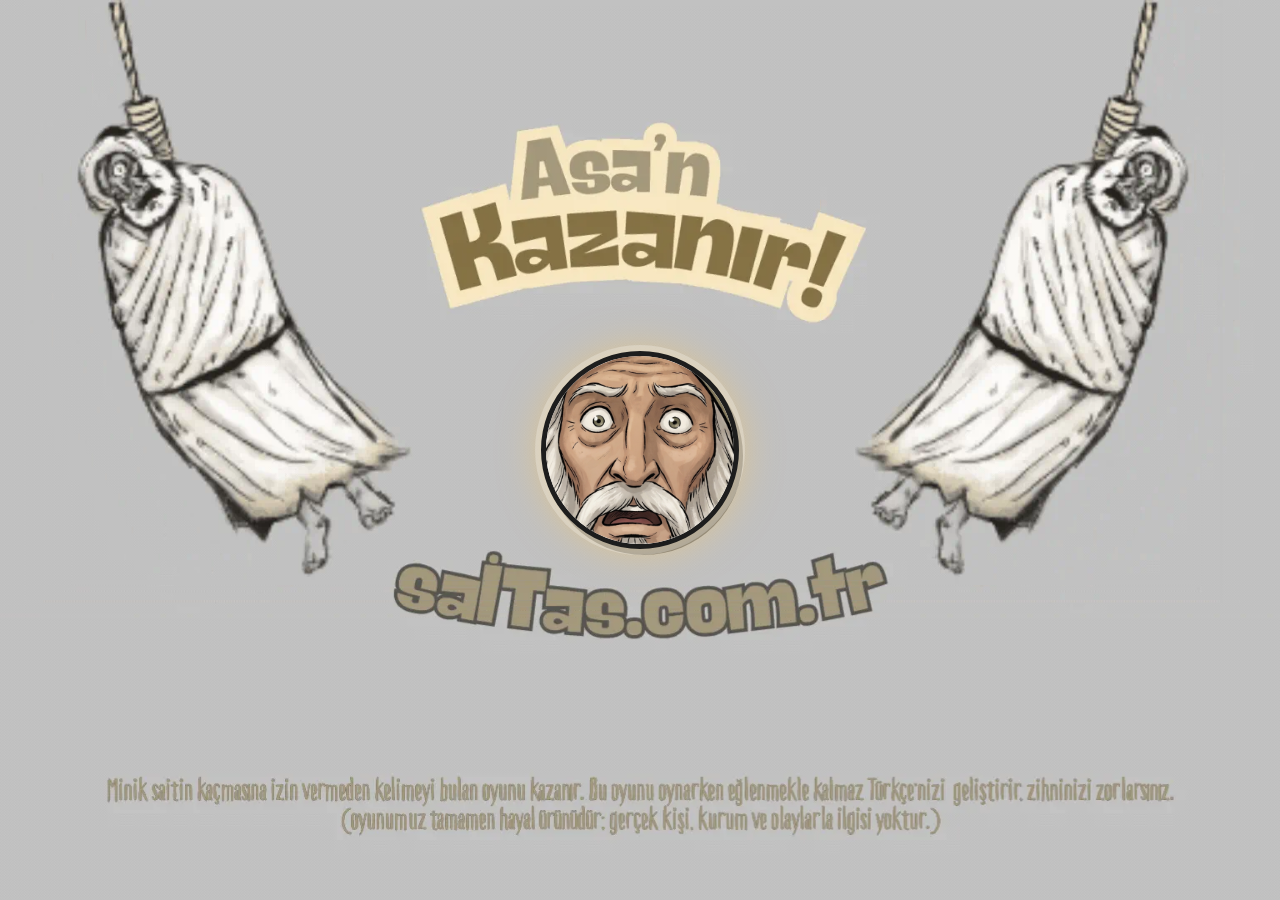
==== commit d6017105: "v1.11.1: Tahmin notu kaldırıldı, favicon.png + paylasim.jpg - Tahmin kutusu altındaki "%30 ihtimalle" ====
--- a/index.html
+++ b/index.html
@@ -24,15 +24,12 @@
   <!-- 2) Google'da başlığın altında çıkan açıklama (en fazla ~155 karakter) -->
   <meta name="description" content="saİTas; Asanın kazandığı, adam asmacanın geliştirilmiş ve ücretsiz bir versiyonu.">
 
-  <!-- 3) Sekme simgesi (favicon): kare, şeffaf PNG, 512×512 → images/favicon.png
-          Kendi dosyanı koyunca alttaki iki satırı silip yorumdaki iki satırı aç. -->
-  <link rel="icon" href="images/favicon.svg" type="image/svg+xml">
-  <link rel="apple-touch-icon" href="images/favicon.svg">
-  <!-- <link rel="icon" href="images/favicon.png" type="image/png"> -->
-  <!-- <link rel="apple-touch-icon" href="images/favicon.png"> -->
+  <!-- 3) Sekme simgesi (favicon): kare, şeffaf PNG, 512×512 → images/favicon.png -->
+  <link rel="icon" href="images/favicon.png" type="image/png" sizes="512x512">
+  <link rel="apple-touch-icon" href="images/favicon.png">
 
   <!-- 4) WhatsApp / Facebook / X'te link paylaşınca çıkan kart.
-          Görsel: 1200×630 PNG/JPG → images/paylasim.png
+          Görsel: 1200×630 JPG → images/paylasim.jpg
           Alan adı: saitas.com.tr (değişirse 3 yerde değiştir, https:// kalsın). -->
   <link rel="canonical" href="https://saitas.com.tr/">
   <meta property="og:type" content="website">
@@ -40,7 +37,11 @@
   <meta property="og:url" content="https://saitas.com.tr/">
   <meta property="og:title" content="saİTas">
   <meta property="og:description" content="saİTas; Asanın kazandığı, adam asmacanın geliştirilmiş ve ücretsiz bir versiyonu.">
-  <meta property="og:image" content="https://saitas.com.tr/images/paylasim.png">
+  <meta property="og:image" content="https://saitas.com.tr/images/paylasim.jpg">
+  <meta property="og:image:type" content="image/jpeg">
+  <meta property="og:image:width" content="1200">
+  <meta property="og:image:height" content="630">
+  <meta property="og:image:alt" content="saİTas – adam asmaca oyunu">
   <meta name="twitter:card" content="summary_large_image">
   <!-- ================================================================ -->
 
@@ -136,8 +137,6 @@
           <button type="submit" class="sketch-btn guess-btn" id="guess-btn">Tahmin Et</button>
         </form>
         <p class="guess-hint" id="guess-hint" aria-live="polite"></p>
-        <!-- Metin game.js'te config'teki olasılıkla doldurulur -->
-        <p class="guess-note" id="guess-note"></p>
 
         <div class="wrong-guesses">
           <h3 class="wrong-title">Yanlış Tahminler</h3>
--- a/css/style.css
+++ b/css/style.css
@@ -678,18 +678,6 @@
 }
 .guess-hint:empty { min-height: 0; }
 .guess-hint.is-lucky { color: var(--green); }
-
-/* Kelime tahmini riski: oyuncu her zaman görür */
-.guess-note {
-  margin: -2px 0 0;
-  font-family: var(--font-body);
-  font-size: clamp(14px, 1.05vw, 17px);
-  color: var(--ink-soft);
-  text-align: center;
-  line-height: 1.2;
-}
-.guess-note strong { color: var(--red); font-weight: 400; }
-:root[data-theme="dark"][data-palette="sepya"] .guess-note { text-shadow: 0 0 3px var(--halo), 0 0 8px var(--halo); }
 
 .wrong-guesses {
   display: flex;
